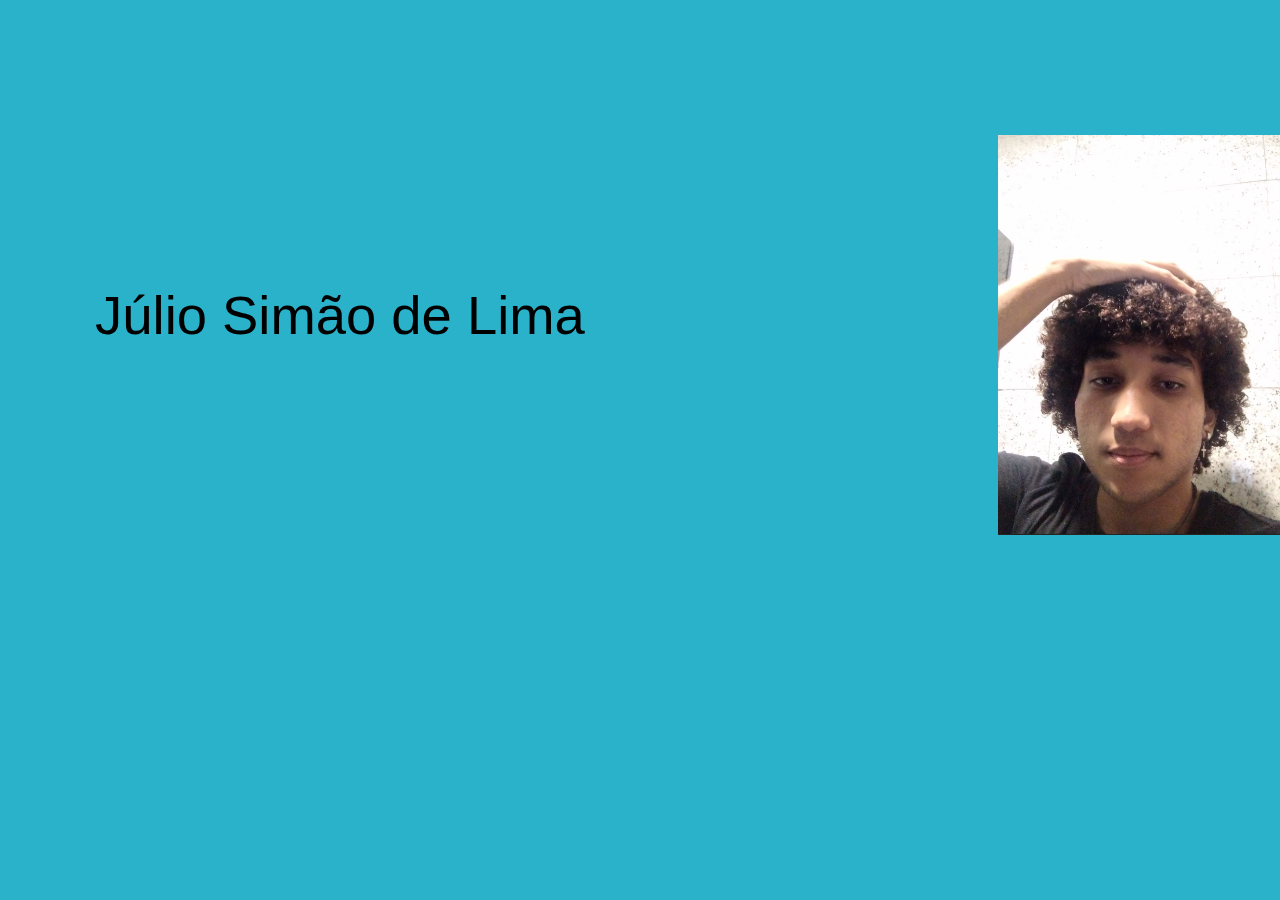
==== index.html @ 049acc76 "projeto" ====
<!DOCTYPE html>
<html lang="pt-br">
<head>
    <meta charset="UTF-8">
    <meta http-equiv="X-UA-Compatible" content="IE=edge">
    <meta name="viewport" content="width=device-width, initial-scale=1.0">
    <link rel="stylesheet" href="Visual/style.css">
    <title>Portfolio Inicial</title>
</head>
<body>
    <header class="header-container">
      <p id="name">Júlio Simão de Lima</p>
    </header>
    <main class="container">

    </main>
    <footer class="footer">

    </footer>
</body>
</html>
---- Visual/style.css ----
/* Extra small devices (phones, 600px and down) 
@media only screen and (max-width: 600px) {...}

/* Small devices (portrait tablets and large phones, 600px and up) 
@media only screen and (min-width: 600px) {...}

/* Medium devices (landscape tablets, 768px and up) 
@media only screen and (min-width: 768px) {...}

/* Large devices (laptops/desktops, 992px and up) 
@media only screen and (min-width: 992px) {...}

/* Extra large devices (large laptops and desktops, 1200px and up)
@media only screen and (min-width: 1200px) {...}*/


body{
    background-color: rgb(41, 178, 202);
}
main{
  
    background-image: url("../Imagens/Screenshot_3.png");
    background-position: right;
    background-size: contain;
    background-repeat: no-repeat;
    width: 400px;
    height: 400px;
    margin-left: auto;

    position: absolute;
    left: 70%;
    top: 15%;
    
}

#name{
  font-family: 'Franklin Gothic Medium', 'Arial Narrow', Arial, sans-serif;
  font-size: 3.4em;
  color: black;
  text-align: center;
  padding-top: 230px;
  padding-right: 600px;
}
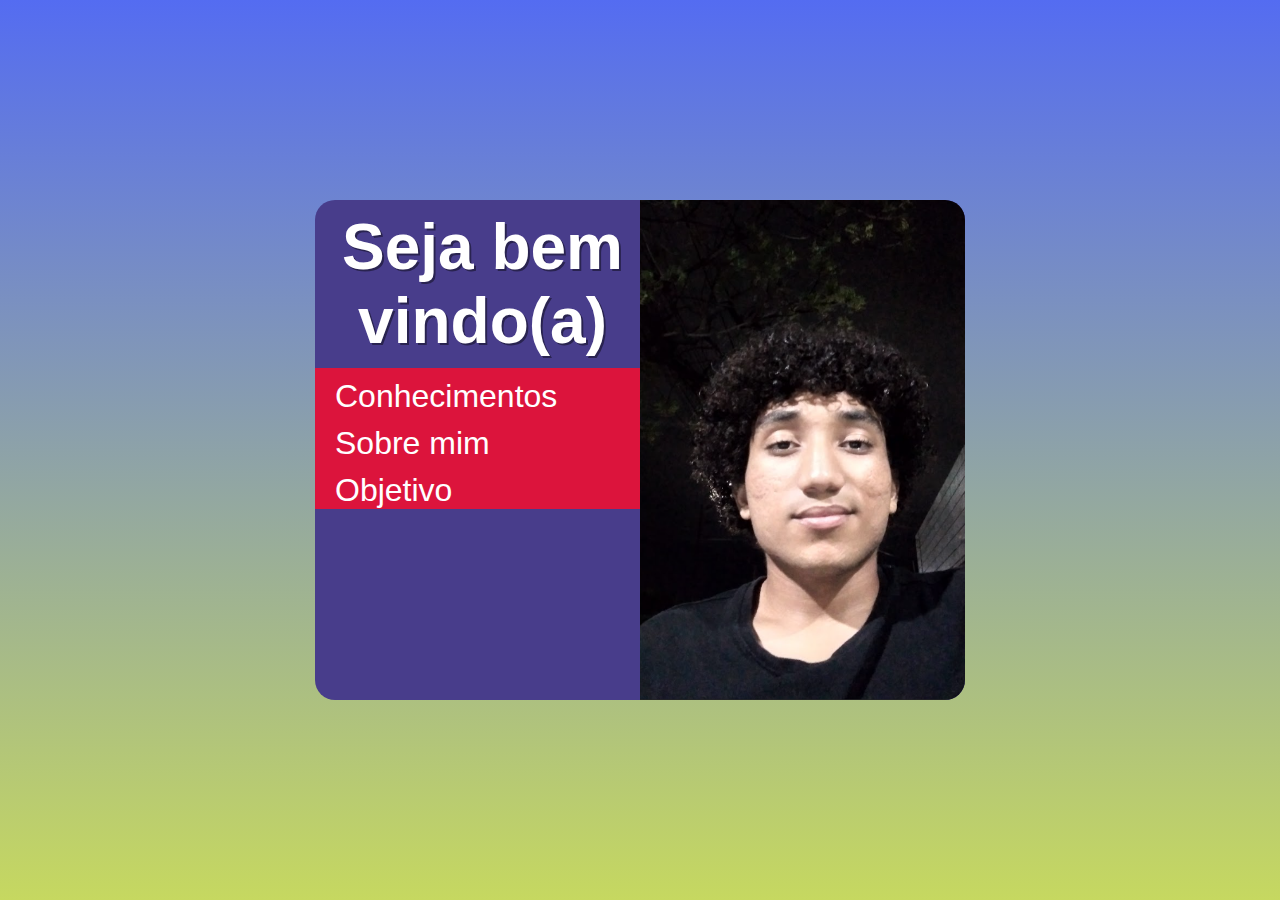
==== commit 6c445a7a: "projeto" ====
--- a/index.html
+++ b/index.html
@@ -4,18 +4,33 @@
     <meta charset="UTF-8">
     <meta http-equiv="X-UA-Compatible" content="IE=edge">
     <meta name="viewport" content="width=device-width, initial-scale=1.0">
-    <link rel="stylesheet" href="Visual/style.css">
-    <title>Portfolio Inicial</title>
+    <link rel="stylesheet" href="estilos/style.css">
+    <link rel="stylesheet" href="estilos/queries.css">
+    <title>Projeto-menu</title>
 </head>
 <body>
-    <header class="header-container">
-      <p id="name">Júlio Simão de Lima</p>
-    </header>
-    <main class="container">
+    <main>
+        <section id="login">
+          <div id="imagem">
+            
+          </div>
 
+         <div id="title-text">
+           <h1>Seja bem vindo(a)</h1>
+         </div>
+          <div id="menu-texts">
+            <a href="principal.html">
+                <p>Conhecimentos</p>
+            </a>
+            <a href="#">
+                <p>Sobre mim </p>
+            </a>
+            <a href="#">
+                <p>Objetivo</p>
+            </a>
+                
+          </div>
+        </section>
     </main>
-    <footer class="footer">
-
-    </footer>
 </body>
 </html>--- a/estilos/style.css
+++ b/estilos/style.css
@@ -0,0 +1,73 @@
+@charset "UTF-8";
+
+*{
+    margin: 0px;
+    padding: 0px;
+
+    font-family: 'Lucida Sans', 'Lucida Sans Regular', 'Lucida Grande', 'Lucida Sans Unicode', Geneva, Verdana, sans-serif;
+}
+
+body,html{
+    background-image: linear-gradient(to top, #c6d860, #546cf1);
+    height: 100vh;
+    width: 100vw;
+  
+}
+
+
+section#login{
+    background-color: darkslateblue;
+
+    width: 250px;
+    height: 360px;
+
+     border-radius: 20px;
+     overflow: hidden;
+
+    position: absolute;
+
+
+    left: 50%;
+    top: 50%;
+ 
+    transform: translate(-50%, -50%);
+    transition: width 1s, height 1s;
+}
+
+section#login > div#title-text{
+    color: white;
+    padding: 10px;
+    text-align: center;
+    text-shadow: 2px 2px 0px rgba(0, 0, 0, 0.418);
+}
+section#login > div#menu-texts a{
+    text-decoration: none;
+    color: white;
+}
+section#login > div#menu-texts a p
+
+{
+    font-family: Impact, Haettenschweiler, 'Arial Narrow Bold', sans-serif;
+    background-color: crimson;
+    padding-top: 5px;
+padding-left: 10px;
+text-align: left;
+
+}
+section#login > div#menu-texts a p:hover{
+    background-color: rgb(175, 183, 192);
+}
+
+
+
+main div#imagem{
+background: url(../imagens/Foto\ julio.png);
+display: block;
+   height: 200px;
+  background-size: cover;
+  background-repeat: no-repeat;
+  background-position: center center;
+
+  position: relative;
+
+}--- a/estilos/queries.css
+++ b/estilos/queries.css
@@ -0,0 +1,74 @@
+@charset "UTF-8";
+
+/*
+
+/* Extra small devices (phones, 600px and down)
+@media only screen and (max-width: 600px) {...}
+
+/* Small devices (portrait tablets and large phones, 600px and up) 
+@media only screen and (min-width: 600px) {...}
+
+/* Medium devices (landscape tablets, 768px and up) 
+@media only screen and (min-width: 768px) {...}
+
+/* Large devices (laptops/desktops, 992px and up) 
+@media only screen and (min-width: 992px) {...}
+
+/* Extra large devices (large laptops and desktops, 1200px and up)
+@media only screen and (min-width: 1200px) {...}
+*/
+
+
+
+@media screen  and (min-width: 768px) and ( max-width: 992px) {
+
+    section#login{
+    width: 450px;
+    height: 390px;
+    }
+    section#login > div#title-text{
+        font-size: 1.8em;
+
+   }
+
+    main div#imagem{
+        float: right;
+        width: 50%;
+        height: 100%;
+    }
+
+    section#login > div#menu-texts a p{
+        font-size: 1.5em;
+        padding-top: 10px;
+        
+    }
+
+
+}
+@media screen  and (min-width: 992px) {
+    section#login{
+    width: 650px;
+    height: 500px;
+    }
+    main div#imagem{
+        float: right;
+        width: 50%;
+        height: 100%;
+    }
+
+    section#login > div#title-text{
+         font-size: 2em;
+
+    }
+
+    section#login > div#menu-texts a p{
+        font-size: 2em;
+        padding-top: 10px;
+        text-align: left;
+        padding-left: 20px;
+       
+        
+    }
+
+    
+}
